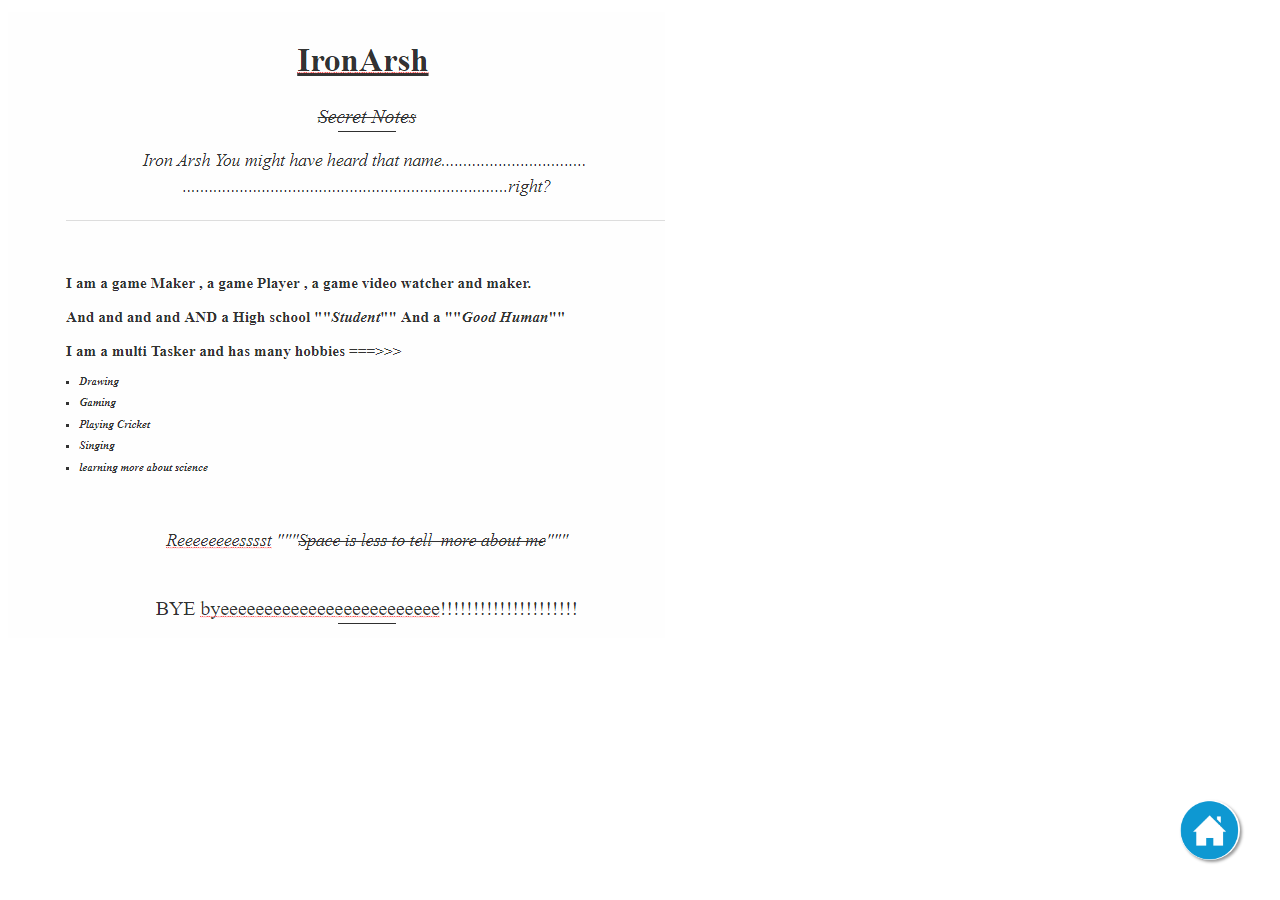
==== About ME.html @ 2a6f1e62 "Add files via upload" ====
<!DOCTYPE html>
<html>
    <head><title>Camel</title> <style>.float{
        position:fixed;
        width:60px;
        height:60px;
        bottom:40px;
        right:40px;
        
        
        border-radius:50px;
        text-align:center;
        box-shadow: 2px 2px 3px #999;
    }
    </style></head>
<body>
    <img src="About Me.png"><a href="index.html" >
        <img src="home.png" class="float">
        </a>
</body>
</html>
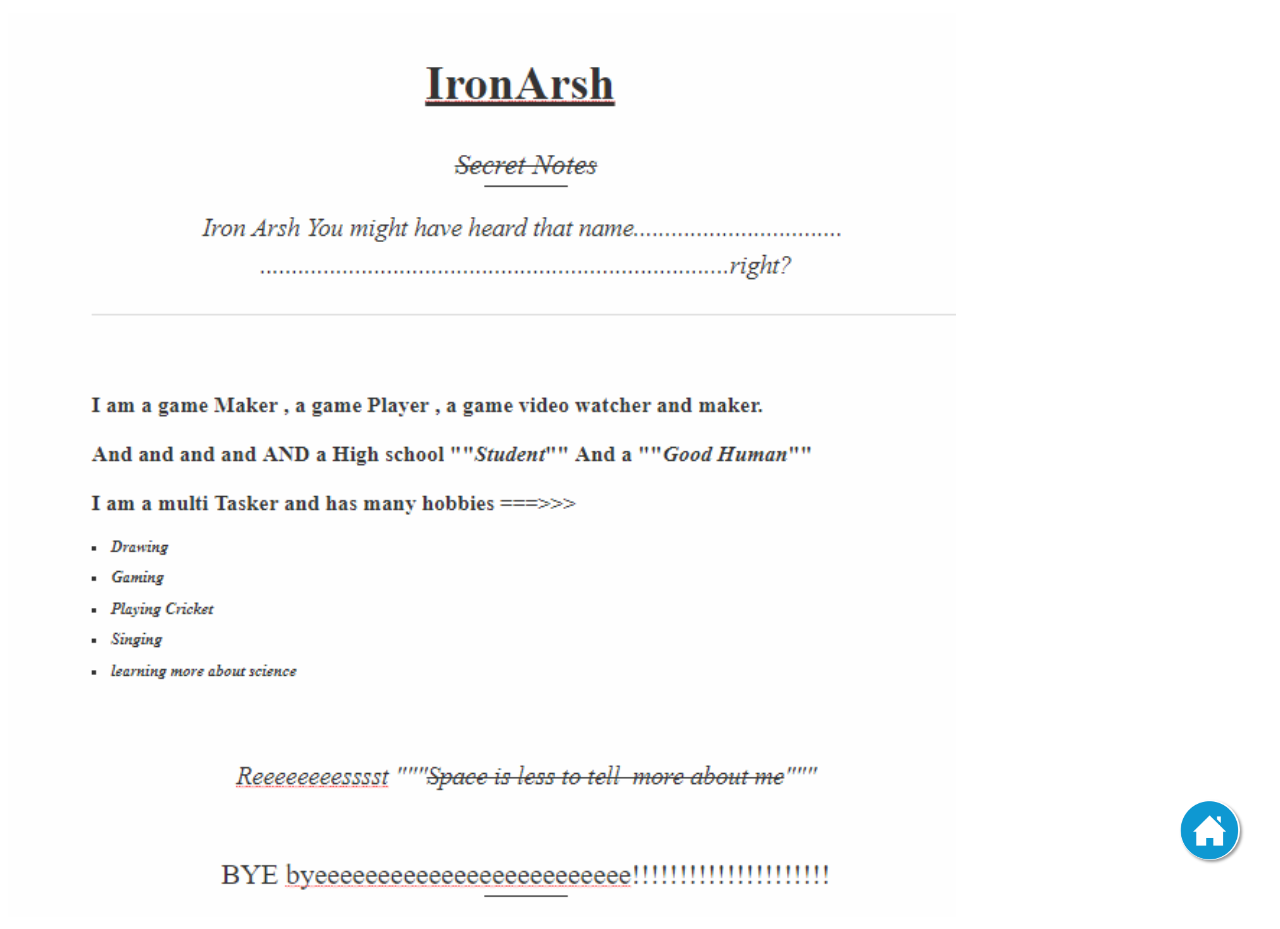
==== commit 4eba107e: "Add files via upload" ====
--- a/About ME.html
+++ b/About ME.html
@@ -14,7 +14,8 @@
     }
     </style></head>
 <body>
-    <img src="About Me.png"><a href="index.html" >
+    <img src="About Me.png" width="75%" height="100%">
+    <a href="index.html" >
         <img src="home.png" class="float">
         </a>
 </body>
